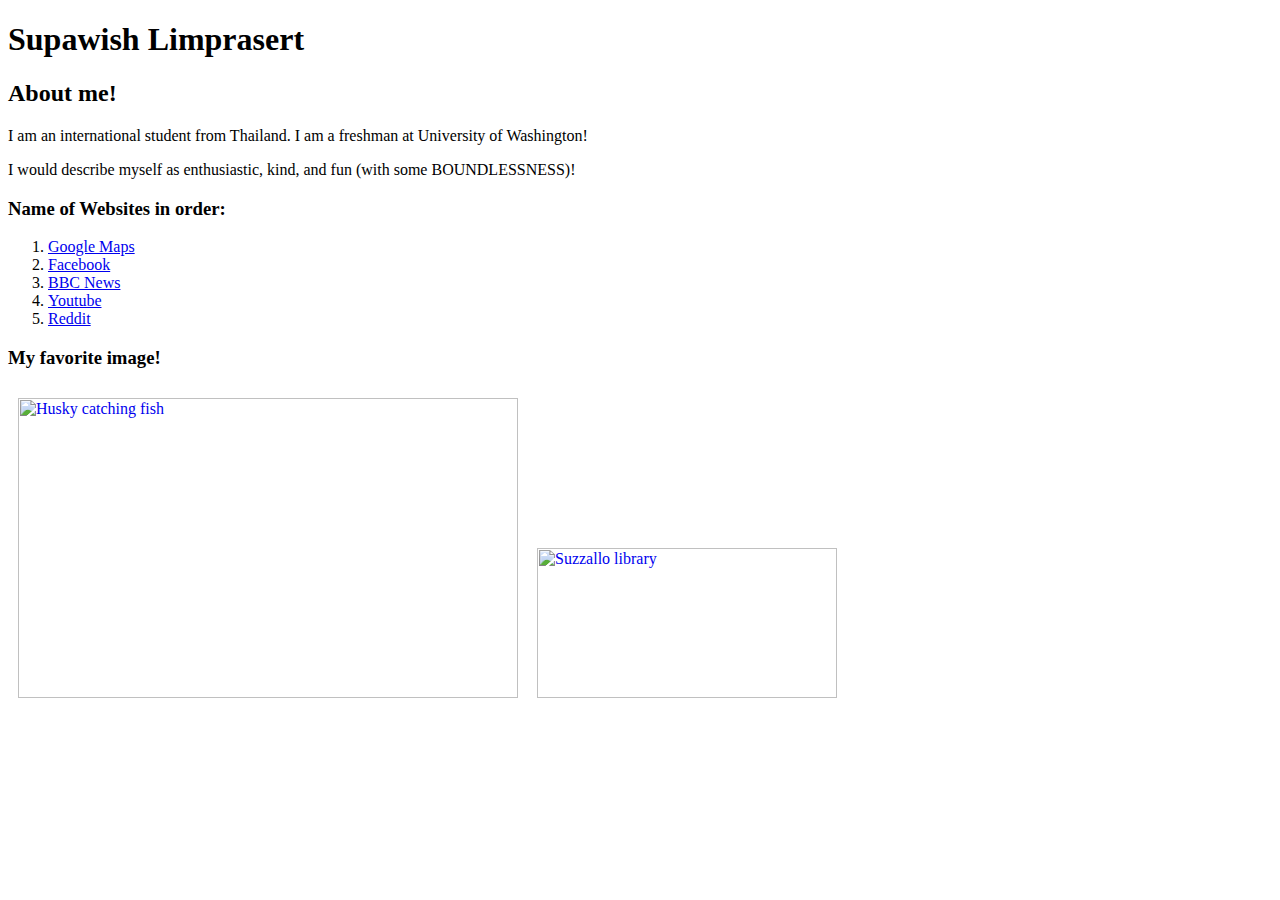
==== tags.html @ 75a87180 "Add files via upload" ====
<!DOCTYPE html>
<html>
    <head>
        <title>Supawish's (Jim's) Website</title>
    </head>
    <body>
        <h1> Supawish Limprasert </h1> 
        <h2>About me!</h2>
        <p>I am an international student from Thailand. I am a freshman at University of Washington!</p>
        <p>I would describe myself as enthusiastic, kind, and fun (with some BOUNDLESSNESS)!</p>
        <h3>Name of Websites in order: </h3>
        <ol> 
            <li>
                <a href="https://www.google.com/maps">Google Maps</a>
            </li>
            <li>
                <a href="https://www.facebook.com">Facebook</a>
            </li>
            <li>
                    <a href="https://www.bbc.co.uk/news">BBC News</a>
            </li>
            <li>
                    <a href="https://www.youtube.com/">Youtube</a>
            </li>
            <li>
                    <a href="https://www.reddit.com/">Reddit</a>
            </li>
        </ol>
        <h3>My favorite image!</h3>
        <a href="https://commons.wikimedia.org/wiki/File:A_fishing_Husky.jpg#/media/File:A_fishing_Husky.jpg"><img src="https://upload.wikimedia.org/wikipedia/commons/2/23/A_fishing_Husky.jpg" title="Husky catching fish" style="height:300px; width:500px; margin:10px"></a>
        <a href="https://www.flickr.com/photos/nordique/2612898279"><img src="https://c2.staticflickr.com/4/3293/2612898279_53803894e2_z.jpg?zz=1" title="Suzzallo library" style="height:150px; width:300px; margin:5px"></a>
    </body>
</html>
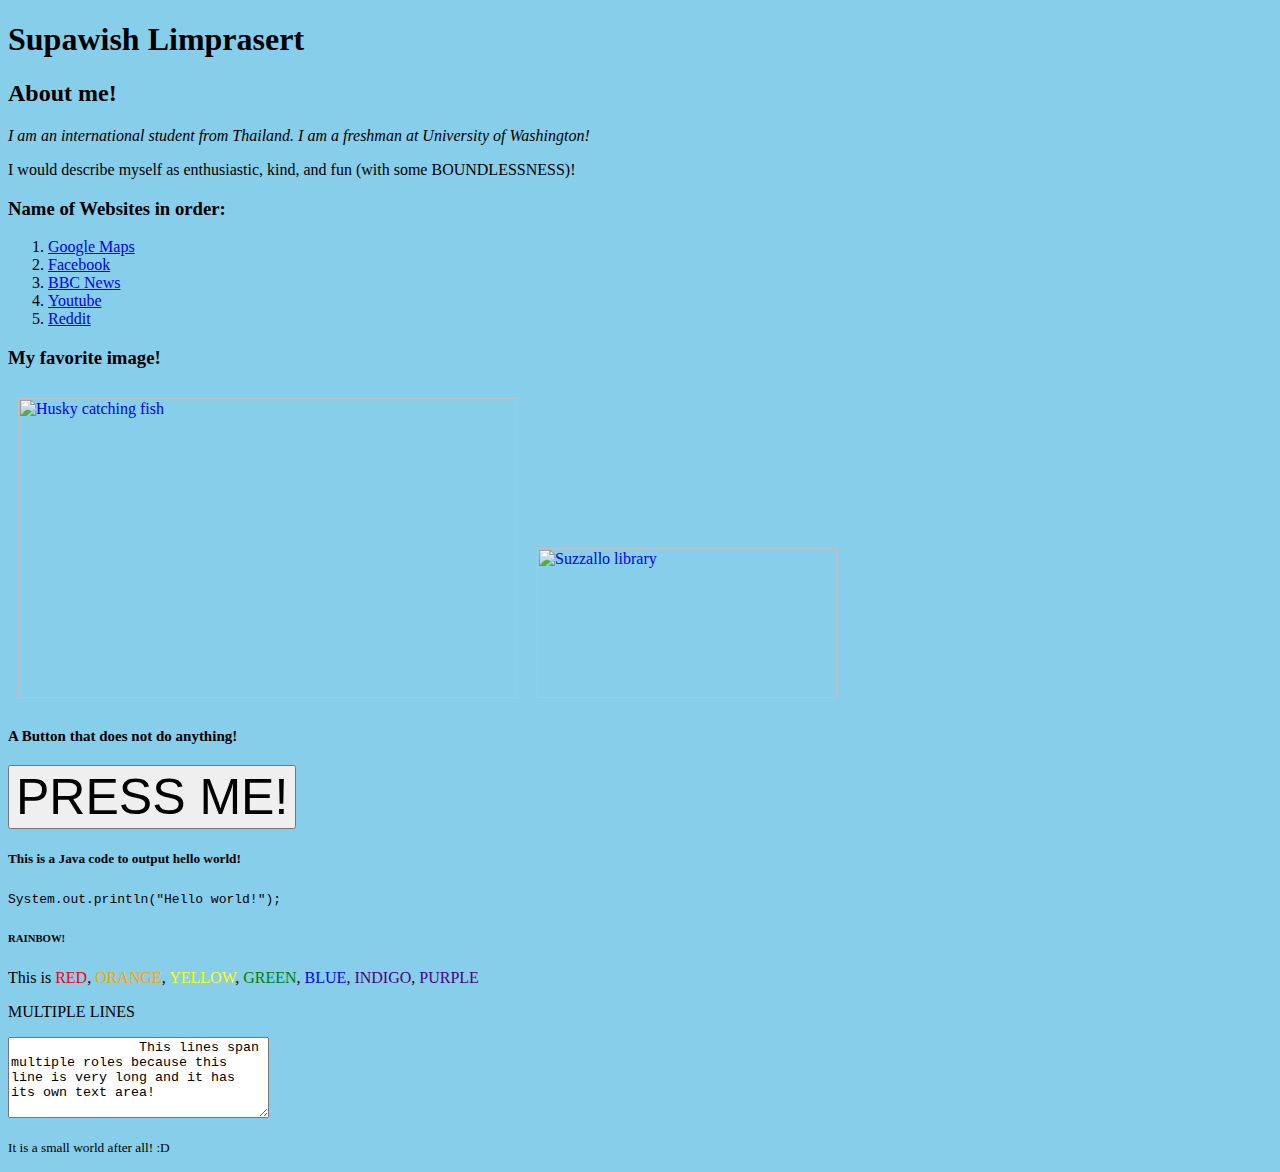
==== commit d3958c12: "Add files via upload" ====
--- a/tags.html
+++ b/tags.html
@@ -3,10 +3,10 @@
     <head>
         <title>Supawish's (Jim's) Website</title>
     </head>
-    <body>
-        <h1> Supawish Limprasert </h1> 
+    <body style="background-color: skyblue">
+        <h1>Supawish Limprasert</h1> 
         <h2>About me!</h2>
-        <p>I am an international student from Thailand. I am a freshman at University of Washington!</p>
+        <p style="font-style: italic">I am an international student from Thailand. I am a freshman at University of Washington!</p>
         <p>I would describe myself as enthusiastic, kind, and fun (with some BOUNDLESSNESS)!</p>
         <h3>Name of Websites in order: </h3>
         <ol> 
@@ -29,5 +29,21 @@
         <h3>My favorite image!</h3>
         <a href="https://commons.wikimedia.org/wiki/File:A_fishing_Husky.jpg#/media/File:A_fishing_Husky.jpg"><img src="https://upload.wikimedia.org/wikipedia/commons/2/23/A_fishing_Husky.jpg" title="Husky catching fish" style="height:300px; width:500px; margin:10px"></a>
         <a href="https://www.flickr.com/photos/nordique/2612898279"><img src="https://c2.staticflickr.com/4/3293/2612898279_53803894e2_z.jpg?zz=1" title="Suzzallo library" style="height:150px; width:300px; margin:5px"></a>
+        <h4 style="font-size: 15px">A Button that does not do anything!</h4>
+        <button type="button" style="font-size: 50px">PRESS ME!</button>
+        <h5>This is a Java code to output hello world!</h5>
+        <p>
+            <code>System.out.println("Hello world!");</code>
+        </p>
+        <h6>RAINBOW!</h6>
+        <p>This is <span style="color:red">RED</span>, <span style="color:orange">ORANGE</span>, <span style="color:yellow">YELLOW</span>, 
+            <span style="color:GREEN">GREEN</span>, <span style="color:blue">BLUE</span>, <span style="color:indigo">INDIGO</span>, <span style="color:indigo">PURPLE</span></p>
+        <h7>MULTIPLE LINES</h7>
+        <p>
+            <textarea rows="5" cols="30">
+                This lines span multiple roles because this line is very long and it has its own text area! 
+            </textarea>
+        </p>
+        <p><small>It is a small world after all! :D</small></p>
     </body>
 </html>